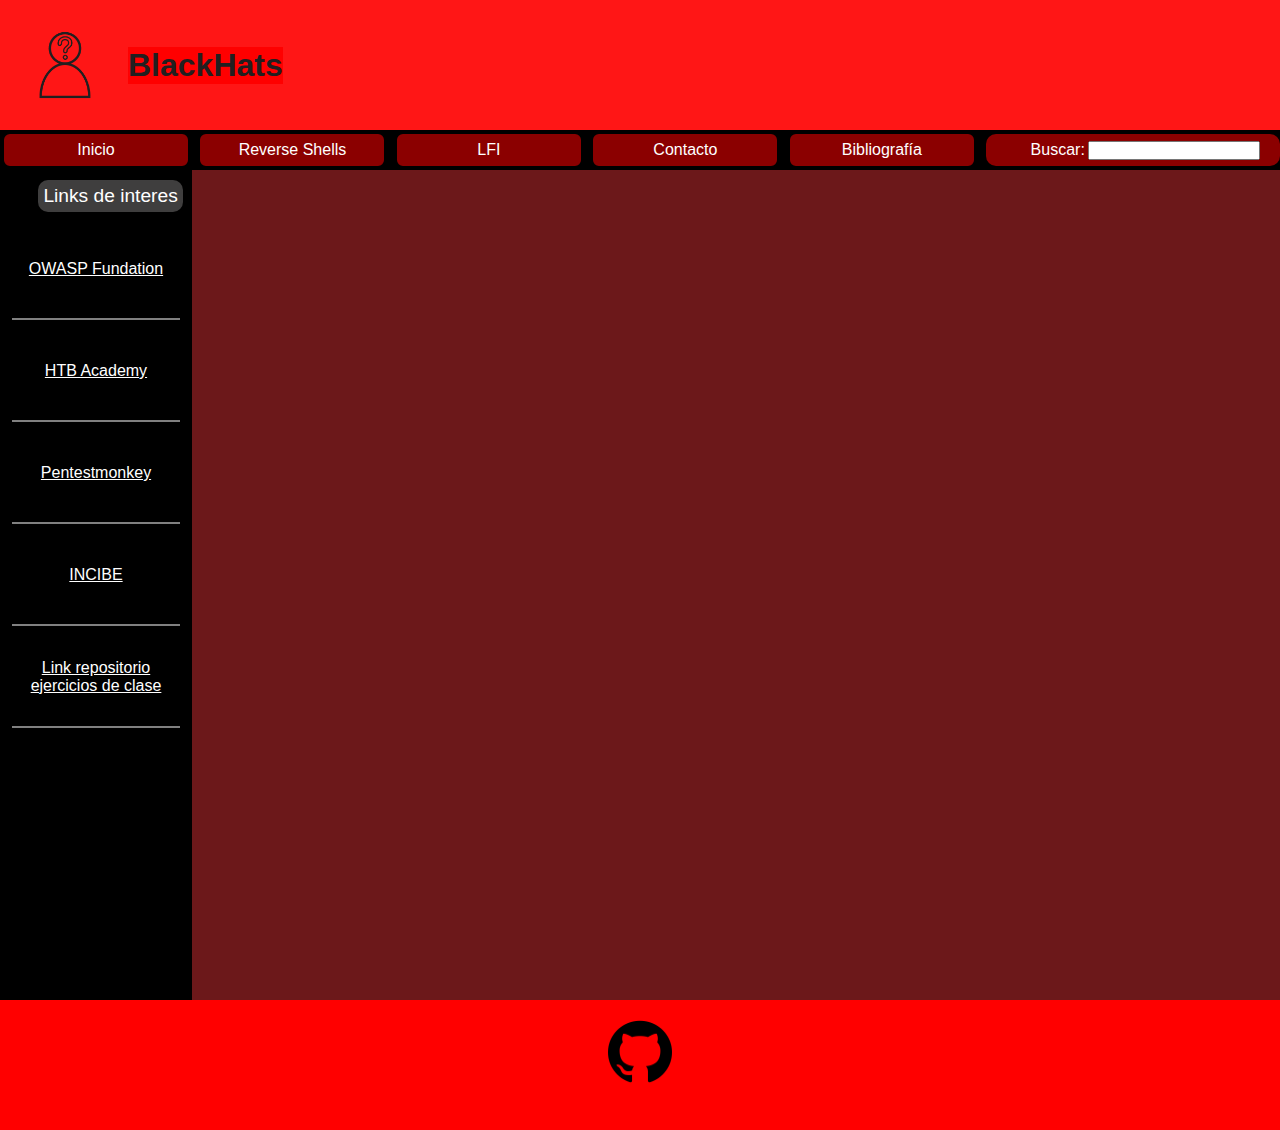
==== bibliografia.html @ 6deadf7a "Add files via upload" ====
<!DOCTYPE html>
<html lang="es">
<head>
    <meta charset="UTF-8">
    <meta http-equiv="X-UA-Compatible" content="IE=edge">
    <meta name="viewport" content="width=device-width, initial-scale=1.0">
    <link rel="stylesheet" href="./css/style.css">
    <title>Pagina web</title>
</head>
<body>
    <header>
        <!--Logo-->
        <div class="logodiv">
            <img src="./img/ico.png" alt="logo">
        </div>
        <!--Titulo-->
            <h1 class="maintitle">BlackHats</h1>
        <!--Menu-->
        <div class="menu">
            <ul>
                <a href="./index.html"><li>Inicio</li></a>
                <a href="./revshell.html"><li>Reverse Shells</li></a>
                <a href="./lfi.html"><li>LFI</li></a>
                <a href="./contacto.html"><li>Contacto</li></a>
                <a href="./bibliografia.html"><li>Bibliografía</li></a>
                <div class="search">
                    <form action="get">
                        <p>Buscar: </p><input class="searchbar" type="text">
                    </form>
                </div>
            </ul>

            
        </div>
    </header>

    <nav>
        <div class="tablenav">
            <table>
                <p class="titulotabla">Links de interes</p><br><br>
                <tr>
                    <td><a href="https://owasp.org/" target="_blank">OWASP Fundation</a></td>
                </tr>
                    <td><a href="https://academy.hackthebox.com/" target="_blank">HTB Academy</a></td>
                </tr>
                    <td><a href="https://pentestmonkey.net/" target="_blank">Pentestmonkey</a></td>
                </tr>
                    <td><a href="https://www.incibe.es/" target="_blank">INCIBE</a></td>
                </tr>
                    <td><a href="http://https://baphometg.github.io/1EVAL_HTMLyCSS_APPWEB_2smra_baphometG/" target="_blank">Link repositorio <br> ejercicios de clase</a></td>
                </tr>
            </table>
        </div>
    </nav>

    <main>
        <div class="3">

        </div>
    </main>

    <footer>
        <div class="redesociales">
            <a href="https://github.com/baphometG"><img class="gitimg" src="./img/git.png" alt="icono github"></a>
        </div>
    </footer>
</body>
</html>
---- css/style.css ----
* {
    box-sizing: border-box;
    padding: 0px;
    margin: 0px;
    font-family: Arial, Helvetica, sans-serif;
}

body {
    background-color: #3f3e3e;
    margin: 0px;
}

header {
    position: fixed;
    display: block;
    background-color: #ff1616;
    width: 100%;
    height: 130px;
    z-index: 20;
}


.logodiv{
    height: 100%;
    border-radius: 20px;
    -webkit-border-radius: 20px;
    -moz-border-radius: 20px;
    -ms-border-radius: 20px;
    -o-border-radius: 20px;
}

img{
    height: 100%;
    border-radius: 20px;
    -webkit-border-radius: 20px;
    -moz-border-radius: 20px;
    -ms-border-radius: 20px;
    -o-border-radius: 20px;
}


li {
    display: inline-block;
    list-style: none;
    height: 40px;
    background-color: darkred;
    border: 4px black solid;
    width: 15%;
    text-align: center;
    color: white;
    border-radius: 10px;
    -webkit-border-radius: 10px;
    -moz-border-radius: 10px;
    -ms-border-radius: 10px;
    -o-border-radius: 10px;
    padding-top: 7px;
}

li:hover {
    background-color: #ff1616 ;
    color: black;
}

.search{
    position: relative;
    background-color: darkred;
    width: 23%;
    float: right;
    color: white;
    height: 32px;
    border-radius: 10px;
    -webkit-border-radius: 10px;
    -moz-border-radius: 10px;
    -ms-border-radius: 10px;
    -o-border-radius: 10px;
    padding-right: 20px;
    padding-top: 5px;
    padding-left: 45px;
    margin: 4px auto;
}

form{
    margin:2px auto;
}

.maintitle{
    position: absolute;
    left: 10%;
    top: 36%;
    display: inline-block;
    background-color: red;
    color: #221f20;
}

.menu {
    position: relative;
    list-style: none;
    background-color: black;
}

p{
    float: left;
    padding-right: 0px;
}

.searchbar {
    width: 75%;
    float: right;
 
}


nav {
    position: absolute;
    display: inline-block;
    float: left;
    height: 1000px;
    width: 15%;
    background-color: black;
    z-index: 19;

}

.tablenav {
    position: absolute;
    top: 180px;
    width: 100%;
    text-align: center;
}

table{
    width: 90%;
    margin: 2px auto;
}

p.titulotabla {
    position: relative;
    color: white;
    font-size: larger;
    margin-left: 20%;
    background-color: #3f3e3e;
    padding: 5px;
    border-radius: 10px;
    -webkit-border-radius: 10px;
    -moz-border-radius: 10px;
    -ms-border-radius: 10px;
    -o-border-radius: 10px;
}


td {
    height: 100px;
    border-bottom: 2px gray solid;


    
}


a {
    color: white;
}


main {
    display: inline-block;
    float: right;
    background-color: #6c181a;
    width: 85%;
    height: 1000px;
    left: 20%;
}

.contprincipal {
    position: relative;
    background-color: #6c181a;
    height: 830px;
    width: 100%;
    top: 170px;
}

.cont1 {
    position: relative;
    background-color:#3f3e3e;
    width: 100%;
    height: 275px;
    box-shadow: 0px 0px 40px #3f3e3e;

}

.cont1 div {
    display: inline-block;
    position: relative;
    margin-left: 3%;
    top: 10%;
    height: 80%;
}

.cont1 .img1 {
    background-color: aqua;
    width: 30%;
}

.cont1 .text1 {
    background-color: red;
    width: 60%;
}


.cont2 {
    position: relative;
    background-color:#221f20;
    width: 100%;
    height: 275px;

}



.cont2 div {
    position: relative;
    display: inline-block;
    margin-left: 6%;
    top: 10%;
    height: 80%;
    width: 25%;
    background-color: blue;
}



.cont3 {
    position: relative;
    background-color:#6c181a;
    width: 100%;
    height: 275px;

}


.cont3 div {
    position: relative;
    display: inline-block;
    top: 10%;
    height: 80%;
    width: 25%;
    background-color: blueviolet;
    margin-left: 16%;
}






footer{
    position:static;
    display: block;
    height: 130px;
    bottom: 0px;
    width: 100%;
    background-color: red;
    float:inline-end;
}

.redesociales{
    width: 15%;
    height: 65%;
    background-color: red;
    margin: 20px auto;
    text-align: center;
}

a img{
    width: 33%;
    height: auto;
}
.redesociales p{
    color: white;
}
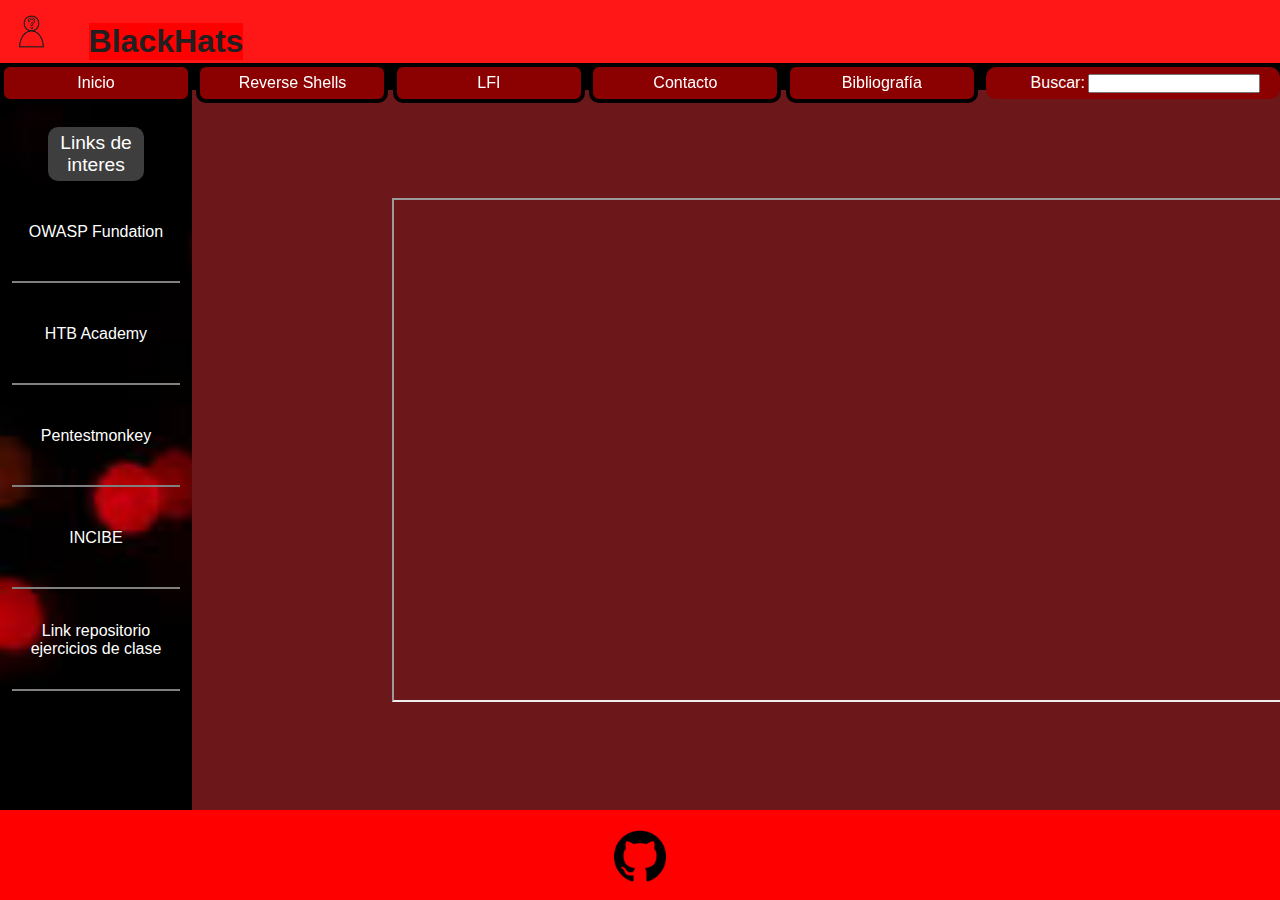
==== commit b20733ca: "Add files via upload" ====
--- a/bibliografia.html
+++ b/bibliografia.html
@@ -1,28 +1,41 @@
 <!DOCTYPE html>
 <html lang="es">
+
 <head>
     <meta charset="UTF-8">
     <meta http-equiv="X-UA-Compatible" content="IE=edge">
     <meta name="viewport" content="width=device-width, initial-scale=1.0">
-    <link rel="stylesheet" href="./css/style.css">
+    <link rel="stylesheet" href="./css/stylebibliografia.css">
     <title>Pagina web</title>
 </head>
+
 <body>
     <header>
         <!--Logo-->
         <div class="logodiv">
-            <img src="./img/ico.png" alt="logo">
+            <img src="./img/ico.png" alt="logo de Blackhats">
+            <h1 class="maintitle">BlackHats</h1>
         </div>
         <!--Titulo-->
-            <h1 class="maintitle">BlackHats</h1>
+
         <!--Menu-->
         <div class="menu">
             <ul>
-                <a href="./index.html"><li>Inicio</li></a>
-                <a href="./revshell.html"><li>Reverse Shells</li></a>
-                <a href="./lfi.html"><li>LFI</li></a>
-                <a href="./contacto.html"><li>Contacto</li></a>
-                <a href="./bibliografia.html"><li>Bibliografía</li></a>
+                <a href="./index.html">
+                    <li>Inicio</li>
+                </a>
+                <a href="./revshell.html">
+                    <li>Reverse Shells</li>
+                </a>
+                <a href="./lfi.html">
+                    <li>LFI</li>
+                </a>
+                <a href="./contacto.html">
+                    <li>Contacto</li>
+                </a>
+                <a href="./bibliografia.html">
+                    <li>Bibliografía</li>
+                </a>
                 <div class="search">
                     <form action="get">
                         <p>Buscar: </p><input class="searchbar" type="text">
@@ -30,7 +43,6 @@
                 </div>
             </ul>
 
-            
         </div>
     </header>
 
@@ -41,28 +53,30 @@
                 <tr>
                     <td><a href="https://owasp.org/" target="_blank">OWASP Fundation</a></td>
                 </tr>
-                    <td><a href="https://academy.hackthebox.com/" target="_blank">HTB Academy</a></td>
+                <td><a href="https://academy.hackthebox.com/" target="_blank">HTB Academy</a></td>
                 </tr>
-                    <td><a href="https://pentestmonkey.net/" target="_blank">Pentestmonkey</a></td>
+                <td><a href="https://pentestmonkey.net/" target="_blank">Pentestmonkey</a></td>
                 </tr>
-                    <td><a href="https://www.incibe.es/" target="_blank">INCIBE</a></td>
+                <td><a href="https://www.incibe.es/" target="_blank">INCIBE</a></td>
                 </tr>
-                    <td><a href="http://https://baphometg.github.io/1EVAL_HTMLyCSS_APPWEB_2smra_baphometG/" target="_blank">Link repositorio <br> ejercicios de clase</a></td>
+                <td><a href="./githubtree.html" target="_blank">Link repositorio <br> ejercicios de clase</a></td>
                 </tr>
             </table>
         </div>
     </nav>
 
     <main>
-        <div class="3">
-
+        <div class="contprincipal">
+            <iframe width="1820px" height="100%" src="https://www.youtube.com/embed/">
+            </iframe>
         </div>
     </main>
 
     <footer>
         <div class="redesociales">
-            <a href="https://github.com/baphometG"><img class="gitimg" src="./img/git.png" alt="icono github"></a>
+            <a href="https://github.com/andreivlasin"><img class="gitimg" src="./img/git.png" alt="icono github"></a>
         </div>
     </footer>
 </body>
+
 </html>--- a/css/stylebibliografia.css
+++ b/css/stylebibliografia.css
@@ -0,0 +1,219 @@
+* {
+    box-sizing: border-box;
+    padding: 0px;
+    margin: 0px;
+    font-family: Arial, Helvetica, sans-serif;
+    list-style: none;
+}
+
+body {
+    position: absolute;
+    background-color: #3f3e3e;
+    margin: 0px;
+    width: 100%;
+    height: 100%;
+}
+
+header {
+    position: fixed;
+    display: block;
+    background-color: #ff1616;
+    width: 100%;
+    height: 10%;
+    z-index: 20;
+}
+
+
+.logodiv{
+    height: 70%;
+    border-radius: 20px;
+    -webkit-border-radius: 20px;
+    -moz-border-radius: 20px;
+    -ms-border-radius: 20px;
+    -o-border-radius: 20px;
+}
+
+.logodiv img{
+    display: inline-block;
+    height: 100%;
+    float: left;
+}
+
+
+li {
+    display: inline-block;
+    list-style: none;
+    height: 40px;
+    background-color: darkred;
+    border: 4px black solid;
+    width: 15%;
+    text-align: center;
+    color: white;
+    border-radius: 10px;
+    -webkit-border-radius: 10px;
+    -moz-border-radius: 10px;
+    -ms-border-radius: 10px;
+    -o-border-radius: 10px;
+    padding-top: 7px;
+}
+
+li:hover {
+    background-color: #ff1616 ;
+    color: black;
+}
+
+.search{
+    position: relative;
+    background-color: darkred;
+    width: 23%;
+    float: right;
+    color: white;
+    height: 32px;
+    border-radius: 10px;
+    -webkit-border-radius: 10px;
+    -moz-border-radius: 10px;
+    -ms-border-radius: 10px;
+    -o-border-radius: 10px;
+    padding-right: 20px;
+    padding-top: 5px;
+    padding-left: 45px;
+    margin: 4px auto;
+}
+
+form{
+    margin:2px auto;
+}
+
+.maintitle{
+    position: relative;
+    float: left;
+    left: 2%;
+    top: 36%;
+    background-color: red;
+    color: #221f20;
+}
+
+.menu {
+    position: relative;
+    list-style: none;
+    background-color: black;
+    height: 30%;
+}
+
+p{
+    float: left;
+    padding-right: 0px;
+}
+
+.searchbar {
+    width: 75%;
+    float: right;
+ 
+}
+
+
+nav {
+    position: absolute;
+    display: inline-block;
+    float: left;
+    height: 80%;
+    width: 15%;
+    background-image: url(../img/fondo.jpeg) ;
+    background-repeat: no-repeat;
+    background-size: cover;
+    z-index: 19;
+    top: 10%;
+
+}
+
+.tablenav {
+    position: absolute;
+    top: 37px;
+    width: 100%;
+    text-align: center;
+}
+
+table{
+    width: 90%;
+    margin: 2px auto;
+}
+
+p.titulotabla {
+    position: relative;
+    color: white;
+    font-size: larger;
+    margin: 0px 25%;
+    background-color: #3f3e3e;
+    padding: 5px;
+    border-radius: 10px;
+    -webkit-border-radius: 10px;
+    -moz-border-radius: 10px;
+    -ms-border-radius: 10px;
+    -o-border-radius: 10px;
+}
+
+
+td {
+    height: 100px;
+    border-bottom: 2px gray solid;
+
+
+    
+}
+
+
+a {
+    color: white;
+    text-decoration: none;
+}
+
+
+main {
+    position: relative;
+    display: inline-block;
+    float: right;
+    background-color: #6c181a;
+    width: 85%;
+    height: 80%;
+    top: 10%;
+}
+
+.contprincipal {
+    position: relative;
+    height: 70%;
+    width: 100%;
+    top: 15%;
+}
+
+.contprincipal iframe {
+    position: relative;
+    margin-left: 200px;
+}
+
+
+
+footer{
+    position: absolute;
+    display: block;
+    height: 10%;
+    bottom: 0px;
+    width: 100%;
+    background-color: red;
+    float:inline-end;
+}
+
+.redesociales{
+    width: 15%;
+    height: 65%;
+    background-color: red;
+    margin: 20px auto;
+    text-align: center;
+}
+
+a img{
+    width: 27%;
+    height: auto;
+}
+.redesociales p{
+    color: white;
+}
